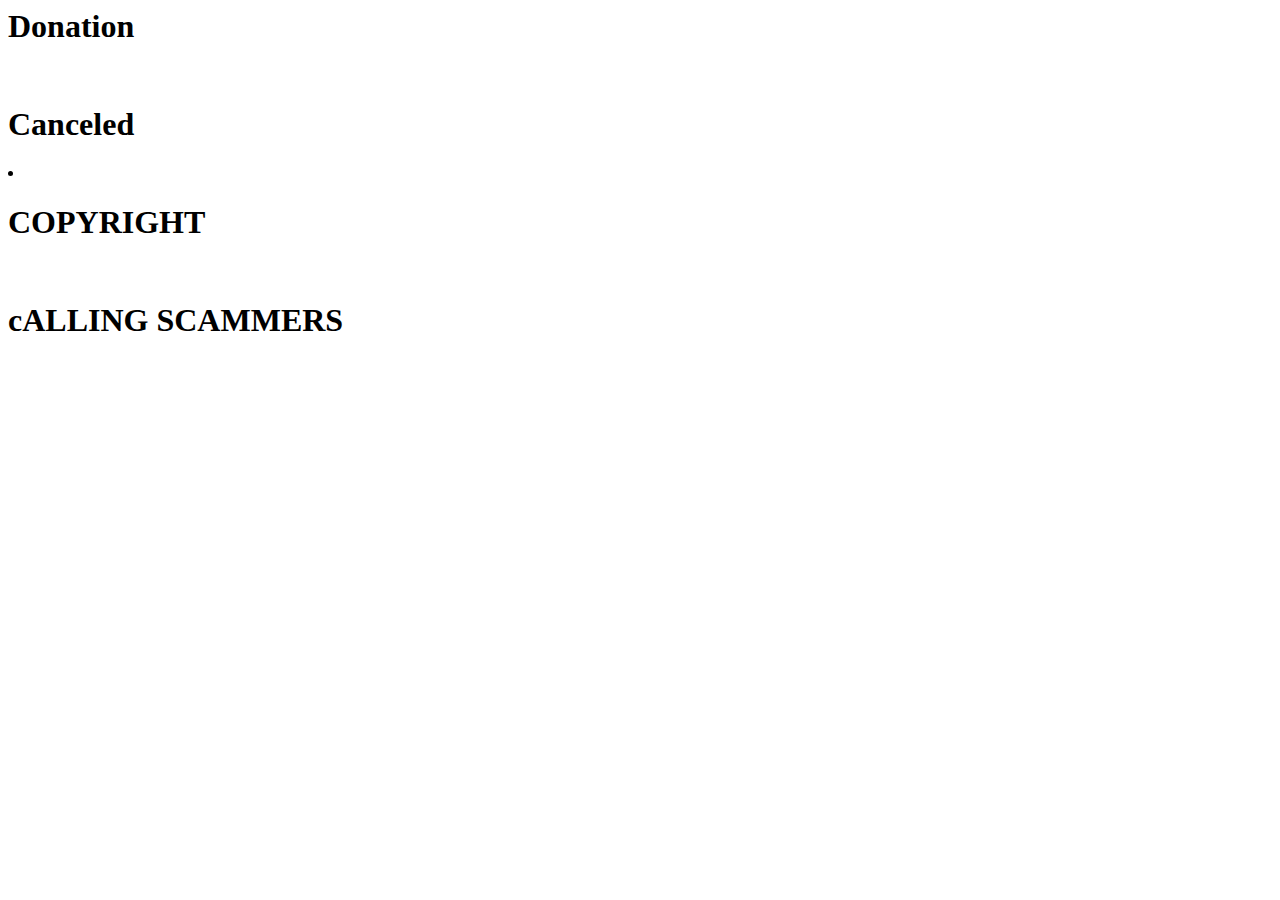
==== cancel.html @ e3c3e85b "Create cancel.html" ====
<doctype HTML>
<head>

<link rel="stylesheet" href="cancel.css">

</head>
<body>

<div class="divheader">
<h1>Donation</h1> <br> <h1>Canceled</h1>
 
</div>

<div class="divmenulinks">
<li 



</div>

<div class="divcopyright">
<h1>COPYRIGHT</h1> <br> <h1>cALLING SCAMMERS</h1>


</div>

</body>
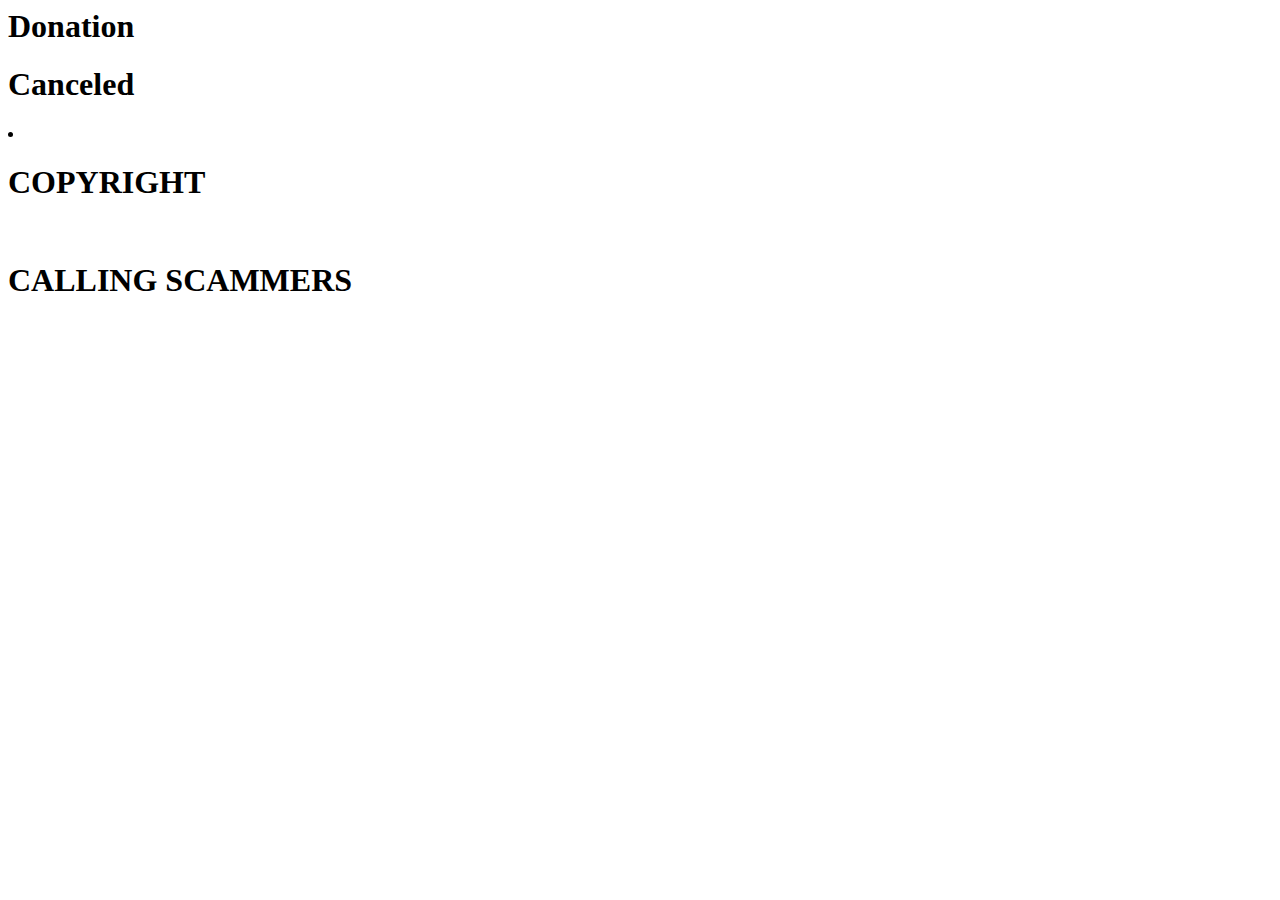
==== commit aedcfe8a: "Update cancel.html" ====
--- a/cancel.html
+++ b/cancel.html
@@ -7,7 +7,7 @@
 <body>
 
 <div class="divheader">
-<h1>Donation</h1> <br> <h1>Canceled</h1>
+<h1>Donation</h1><h1>Canceled</h1>
  
 </div>
 
@@ -19,7 +19,7 @@
 </div>
 
 <div class="divcopyright">
-<h1>COPYRIGHT</h1> <br> <h1>cALLING SCAMMERS</h1>
+<h1>COPYRIGHT</h1> <br> <h1>CALLING SCAMMERS</h1>
 
 
 </div>
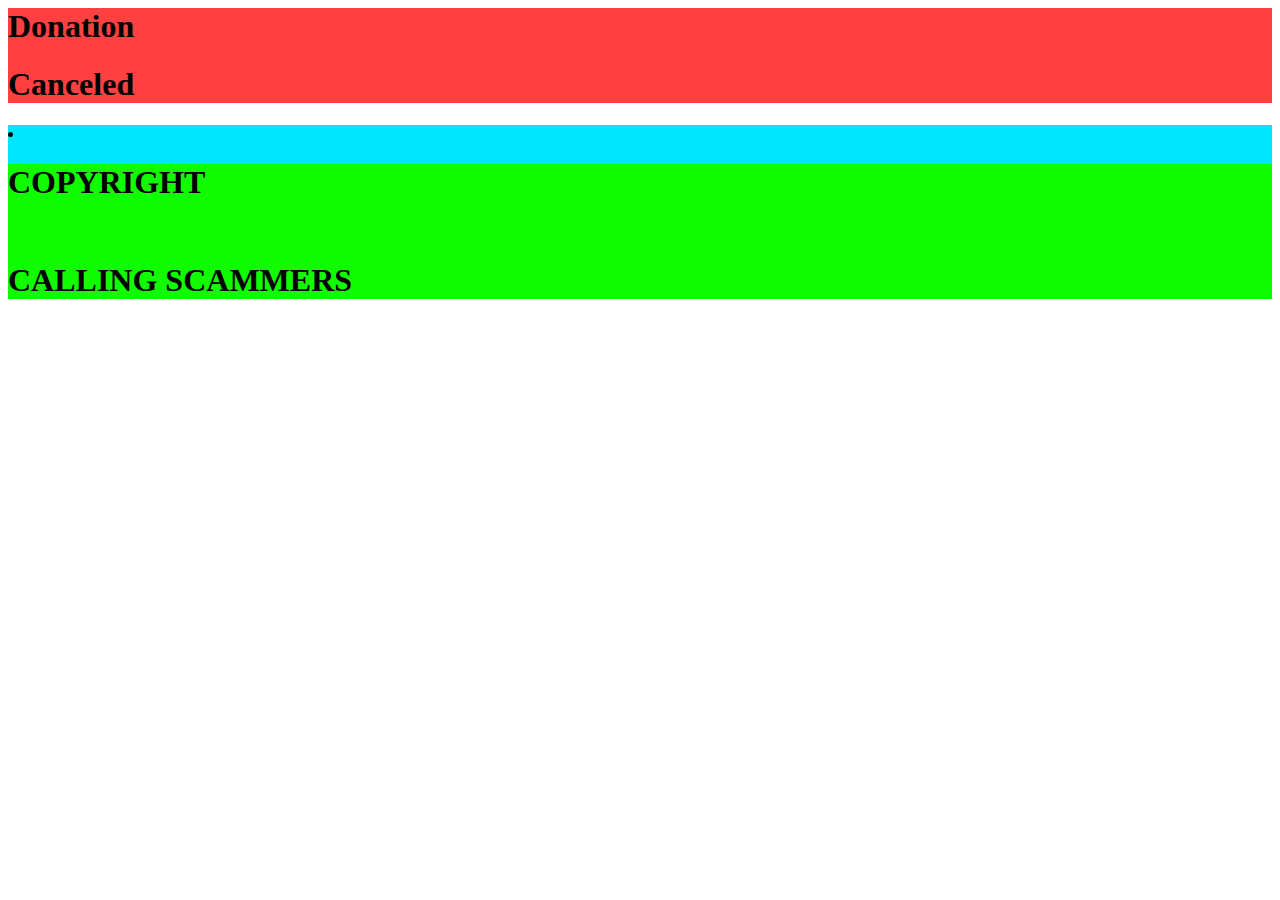
==== commit 8931c328: "Update cancel.html" ====
--- a/cancel.html
+++ b/cancel.html
@@ -24,4 +24,4 @@
 
 </div>
 
-</body>
+</body> 
--- a/cancel.css
+++ b/cancel.css
@@ -0,0 +1,32 @@
+.divheader {
+  background-color: #ff4040;
+}
+
+
+
+
+
+
+
+.divmenulinks {
+  background-color: #00e5ff;
+}
+
+
+
+
+
+
+
+
+
+
+.divcopyright {
+  background-color: #11fc00;
+}
+
+
+
+
+
+
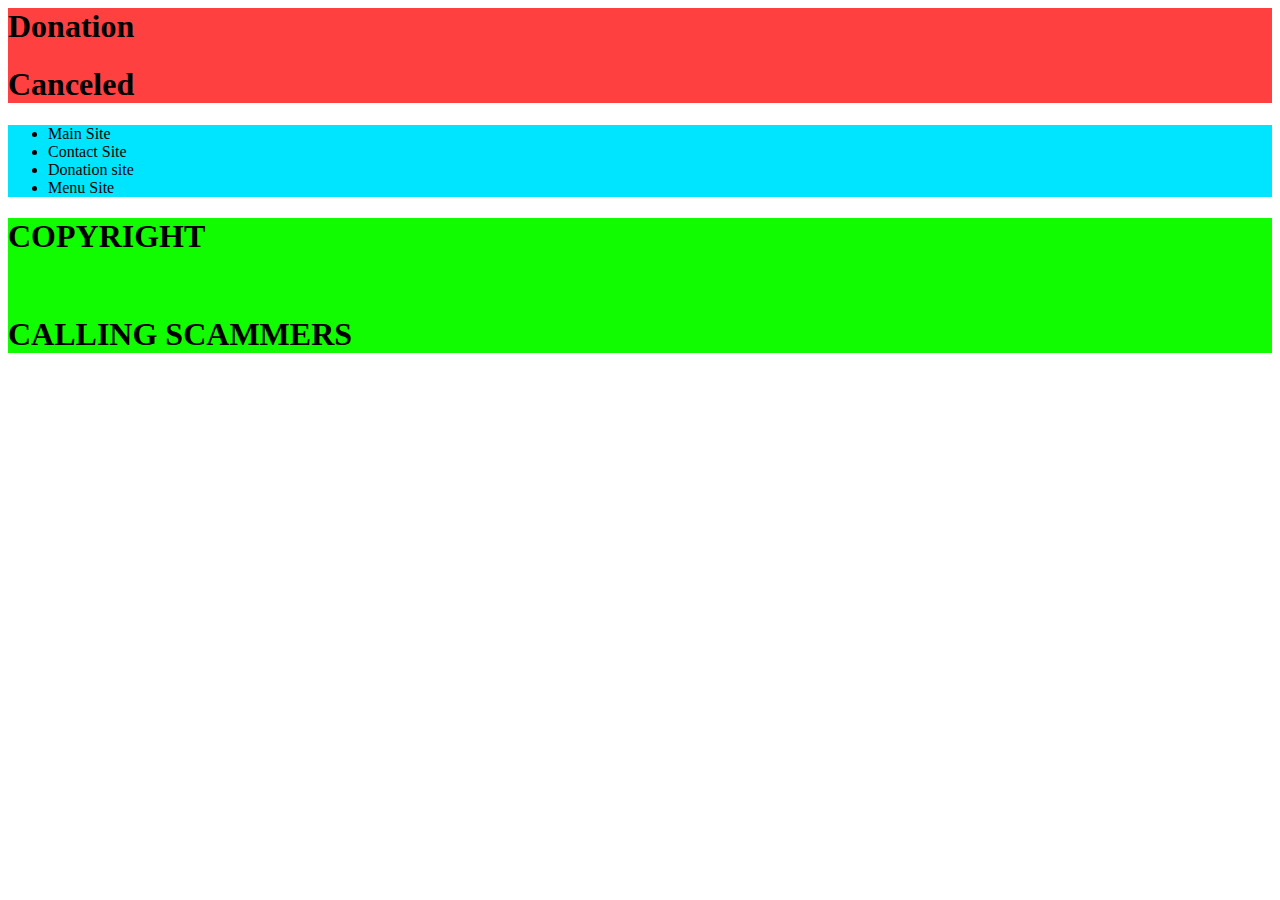
==== commit b6425694: "Update cancel.html" ====
--- a/cancel.html
+++ b/cancel.html
@@ -12,7 +12,13 @@
 </div>
 
 <div class="divmenulinks">
-<li 
+<ul>
+  <li>Main Site</li>
+  <li>Contact Site</li>
+  <li>Donation site</li>
+ <li>Menu Site</li>
+</ul>  
+
 
 
 
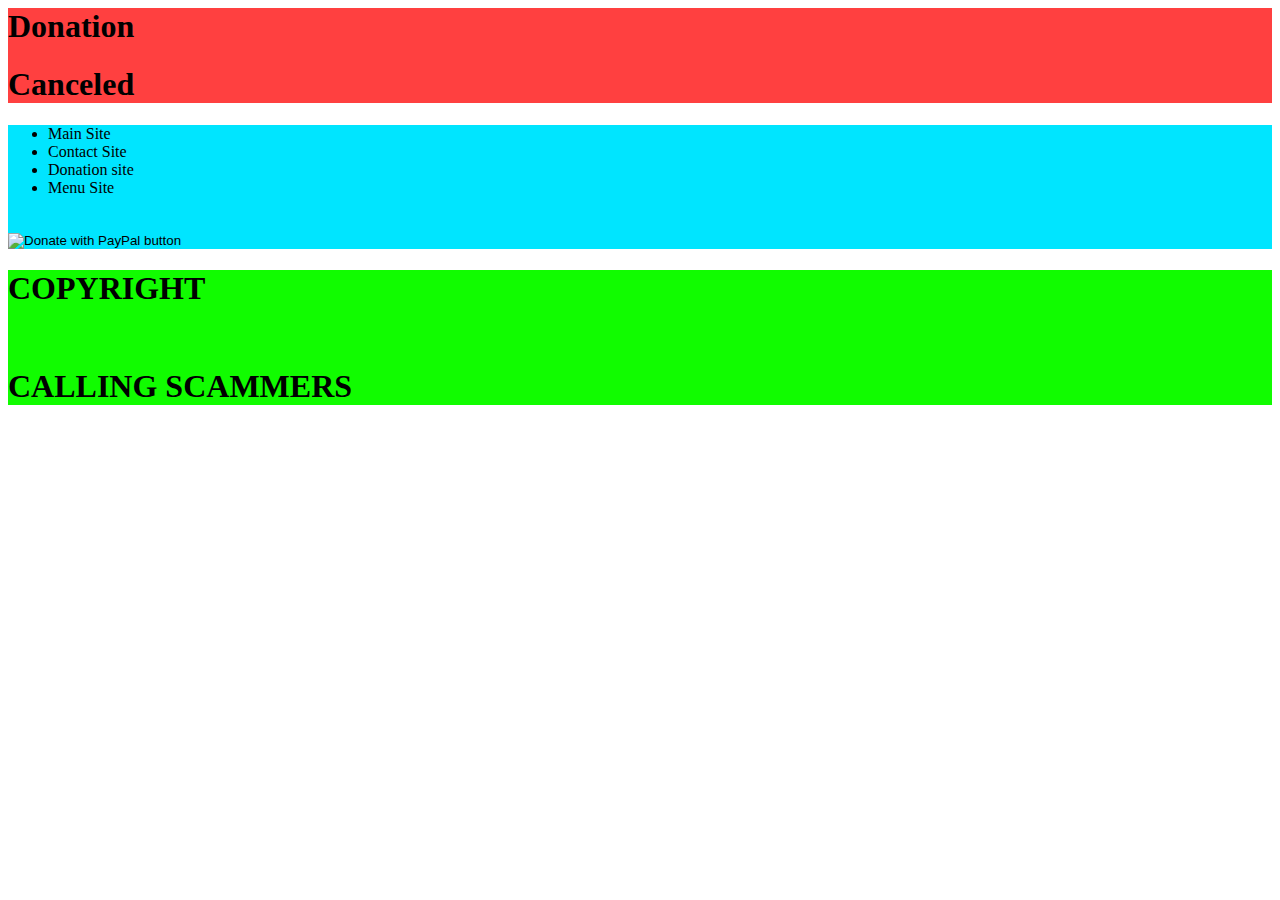
==== commit dc3ee8ff: "Update cancel.html" ====
--- a/cancel.html
+++ b/cancel.html
@@ -18,6 +18,13 @@
   <li>Donation site</li>
  <li>Menu Site</li>
 </ul>  
+<br>
+ <form action="https://www.paypal.com/donate" method="post" target="_top">
+<input type="hidden" name="hosted_button_id" value="UMB7FWK4ST6PJ" />
+<input type="image" src="https://www.paypalobjects.com/en_US/GB/i/btn/btn_donateCC_LG.gif" border="0" name="submit" title="PayPal - The safer, easier way to pay online!" alt="Donate with PayPal button" />
+<img alt="" border="0" src="https://www.paypal.com/en_GB/i/scr/pixel.gif" width="1" height="1" />
+</form>
+
 
 
 
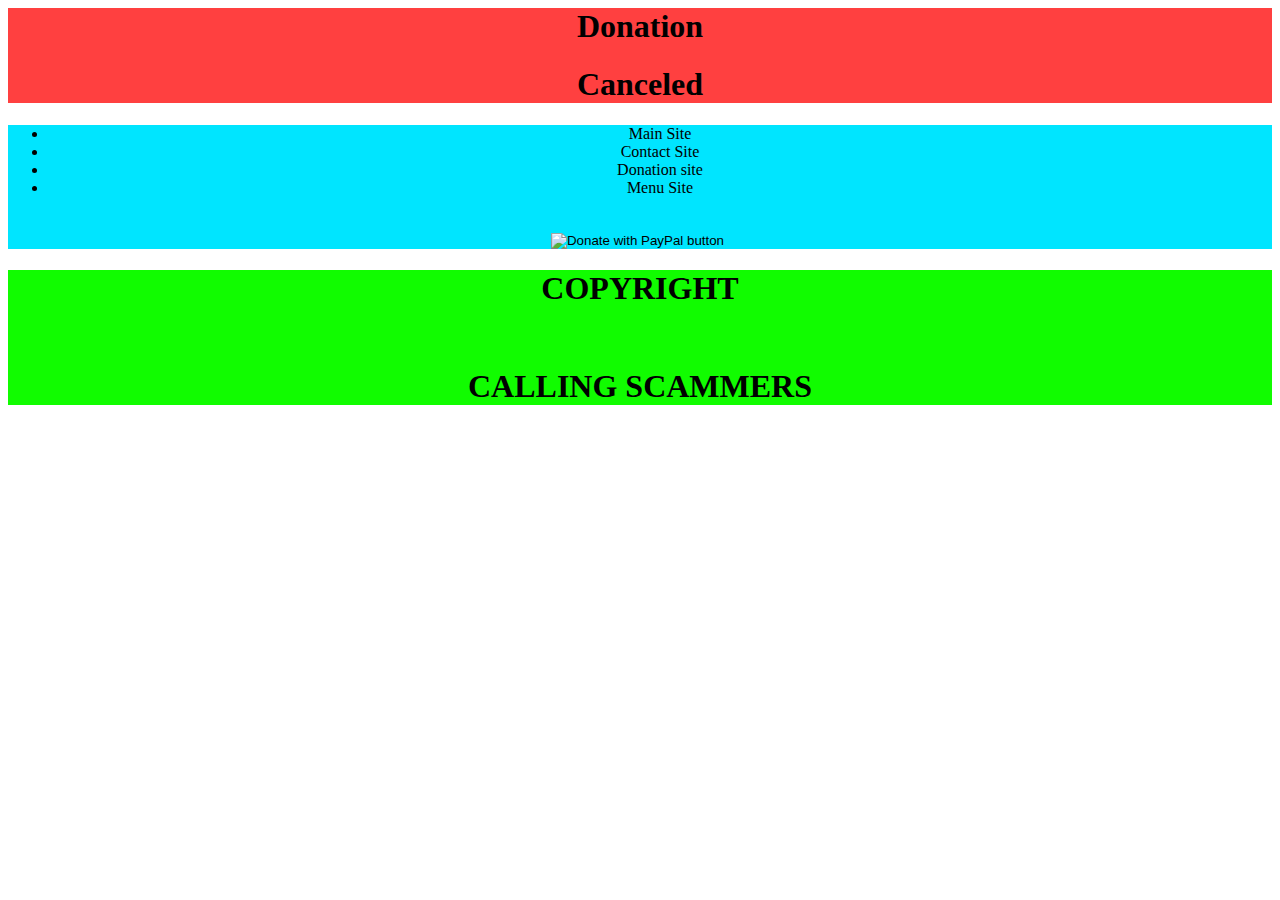
==== commit eb7333e9: "Update cancel.html" ====
--- a/cancel.html
+++ b/cancel.html
@@ -29,7 +29,7 @@
 
 
 
-</div>
+</div> 
 
 <div class="divcopyright">
 <h1>COPYRIGHT</h1> <br> <h1>CALLING SCAMMERS</h1>
--- a/cancel.css
+++ b/cancel.css
@@ -1,5 +1,6 @@
 .divheader {
   background-color: #ff4040;
+  text-align: center;
 }
 
 
@@ -10,6 +11,7 @@
 
 .divmenulinks {
   background-color: #00e5ff;
+  text-align: center;
 }
 
 
@@ -23,6 +25,7 @@
 
 .divcopyright {
   background-color: #11fc00;
+  text-align: center;
 }
 
 
